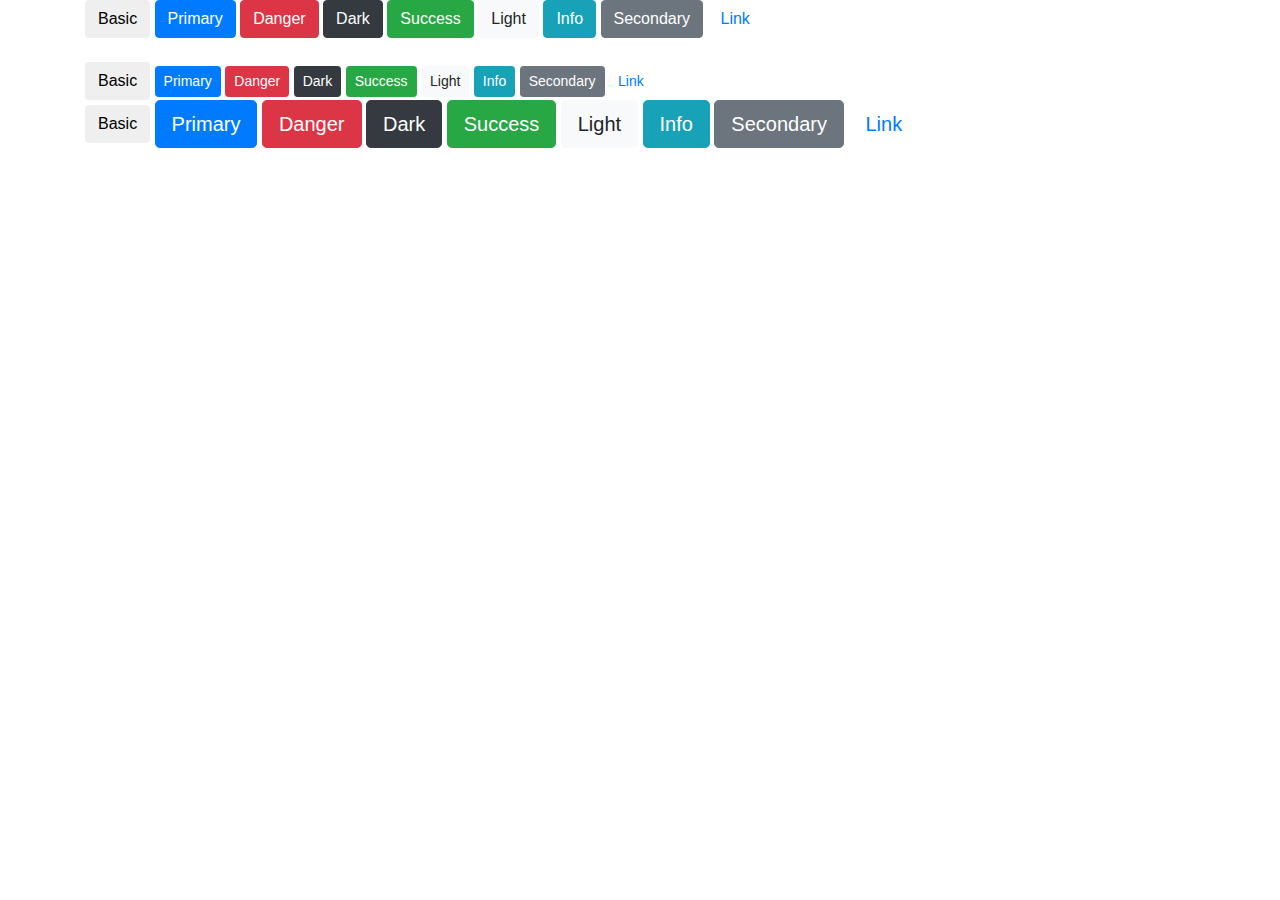
==== Bootstrap/buttons/index.html @ 3ea3434b "Initial commit in Bootstrap exercises" ====
<!DOCTYPE html>
<html lang="en">
<head>
    <meta charset="UTF-8">
    <meta http-equiv="X-UA-Compatible" content="IE=edge">
    <meta name="viewport" content="width=device-width, initial-scale=1.0">
    <title>Bootstrap Buttons</title>
    <link rel="stylesheet" href="https://maxcdn.bootstrapcdn.com/bootstrap/4.0.0/css/bootstrap.min.css" integrity="sha384-Gn5384xqQ1aoWXA+058RXPxPg6fy4IWvTNh0E263XmFcJlSAwiGgFAW/dAiS6JXm" crossorigin="anonymous">
</head>
<body>
    <div class = "container">
        <div class = "row">
            <div class = "col-md-12">
                <button type = "button" class = "btn">Basic</button>
                <button type = "button" class = "btn btn-primary">Primary</button>
                <button type = "button" class = "btn btn-danger">Danger</button>
                <button type = "button" class = "btn btn-dark">Dark</button>
                <button type = "button" class = "btn btn-success">Success</button>
                <button type = "button" class = "btn btn-light">Light</button>
                <button type = "button" class = "btn btn-info">Info</button>
                <button type = "button" class = "btn btn-secondary">Secondary</button>
                <button type = "button" class = "btn btn-link">Link</button>
            </div>
        </div>
        <br>
        <div class = "row">
            <div class = "col-md-12">
                <button type = "button" class = "btn">Basic</button>
                <button type = "button" class = "btn btn-sm btn-primary">Primary</button>
                <button type = "button" class = "btn btn-sm btn-danger">Danger</button>
                <button type = "button" class = "btn btn-sm btn-dark">Dark</button>
                <button type = "button" class = "btn btn-sm btn-success">Success</button>
                <button type = "button" class = "btn btn-sm btn-light">Light</button>
                <button type = "button" class = "btn btn-sm btn-info">Info</button>
                <button type = "button" class = "btn btn-sm btn-secondary">Secondary</button>
                <button type = "button" class = "btn btn-sm btn-link">Link</button>
            </div>
        </div>
        <div class = "row">
            <div class = "col-md-12">
                <button type = "button" class = "btn">Basic</button>
                <button type = "button" class = "btn btn-lg btn-primary">Primary</button>
                <button type = "button" class = "btn btn-lg btn-danger">Danger</button>
                <button type = "button" class = "btn btn-lg btn-dark">Dark</button>
                <button type = "button" class = "btn btn-lg btn-success">Success</button>
                <button type = "button" class = "btn btn-lg btn-light">Light</button>
                <button type = "button" class = "btn btn-lg btn-info">Info</button>
                <button type = "button" class = "btn btn-lg btn-secondary">Secondary</button>
                <button type = "button" class = "btn btn-lg btn-link">Link</button>
            </div>
        </div>
    </div>
    <script src="https://code.jquery.com/jquery-3.2.1.slim.min.js" integrity="sha384-KJ3o2DKtIkvYIK3UENzmM7KCkRr/rE9/Qpg6aAZGJwFDMVNA/GpGFF93hXpG5KkN" crossorigin="anonymous"></script>
    <script src="https://cdnjs.cloudflare.com/ajax/libs/popper.js/1.12.9/umd/popper.min.js" integrity="sha384-ApNbgh9B+Y1QKtv3Rn7W3mgPxhU9K/ScQsAP7hUibX39j7fakFPskvXusvfa0b4Q" crossorigin="anonymous"></script>
    <script src="https://maxcdn.bootstrapcdn.com/bootstrap/4.0.0/js/bootstrap.min.js" integrity="sha384-JZR6Spejh4U02d8jOt6vLEHfe/JQGiRRSQQxSfFWpi1MquVdAyjUar5+76PVCmYl" crossorigin="anonymous"></script>
</body>
</html>
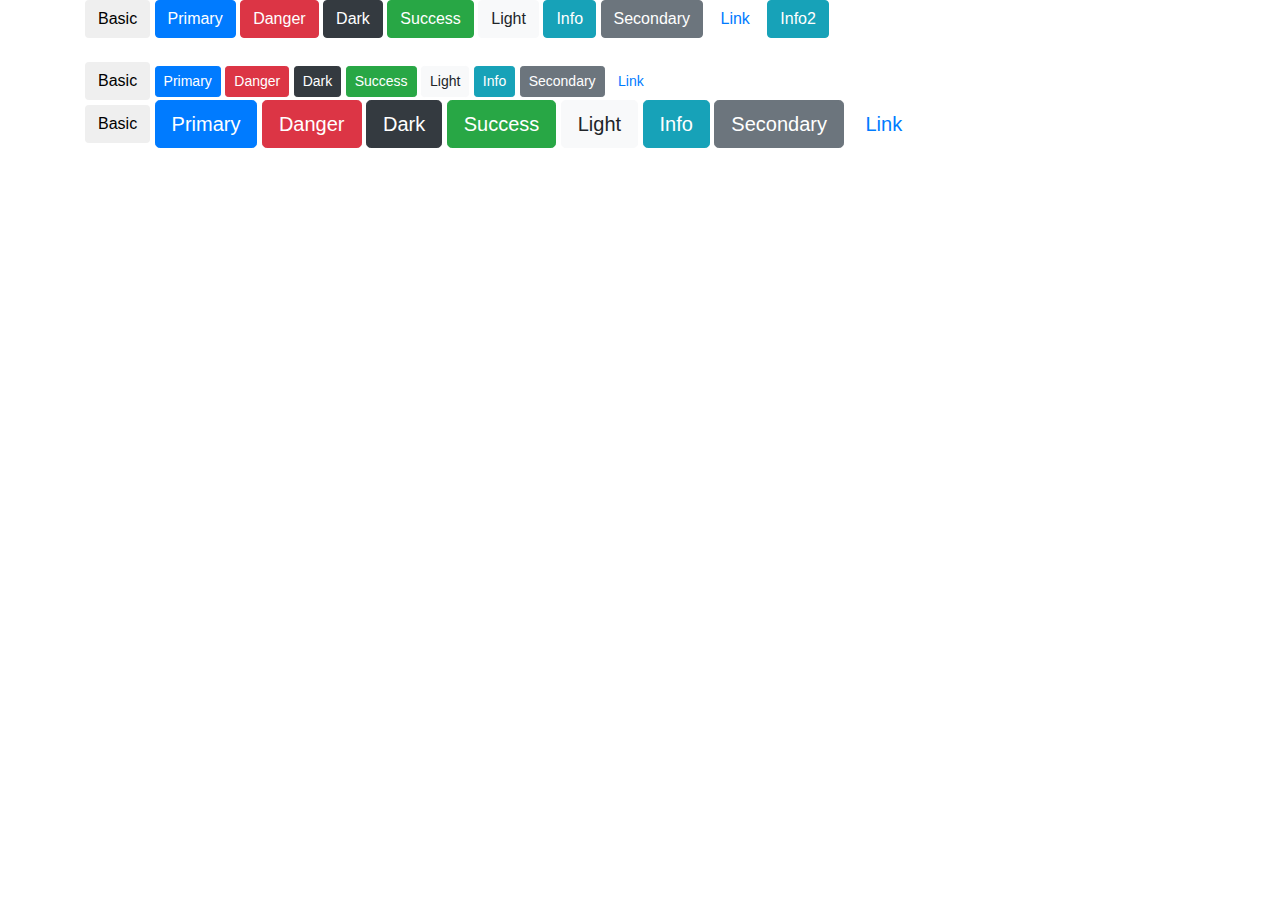
==== commit d1deab0e: "Fix bug#2" ====
--- a/Bootstrap/buttons/index.html
+++ b/Bootstrap/buttons/index.html
@@ -20,6 +20,7 @@
                 <button type = "button" class = "btn btn-info">Info</button>
                 <button type = "button" class = "btn btn-secondary">Secondary</button>
                 <button type = "button" class = "btn btn-link">Link</button>
+                <button type = "button" class = "btn btn-info">Info2</button>
             </div>
         </div>
         <br>
@@ -54,4 +55,4 @@
     <script src="https://cdnjs.cloudflare.com/ajax/libs/popper.js/1.12.9/umd/popper.min.js" integrity="sha384-ApNbgh9B+Y1QKtv3Rn7W3mgPxhU9K/ScQsAP7hUibX39j7fakFPskvXusvfa0b4Q" crossorigin="anonymous"></script>
     <script src="https://maxcdn.bootstrapcdn.com/bootstrap/4.0.0/js/bootstrap.min.js" integrity="sha384-JZR6Spejh4U02d8jOt6vLEHfe/JQGiRRSQQxSfFWpi1MquVdAyjUar5+76PVCmYl" crossorigin="anonymous"></script>
 </body>
-</html>+</html>
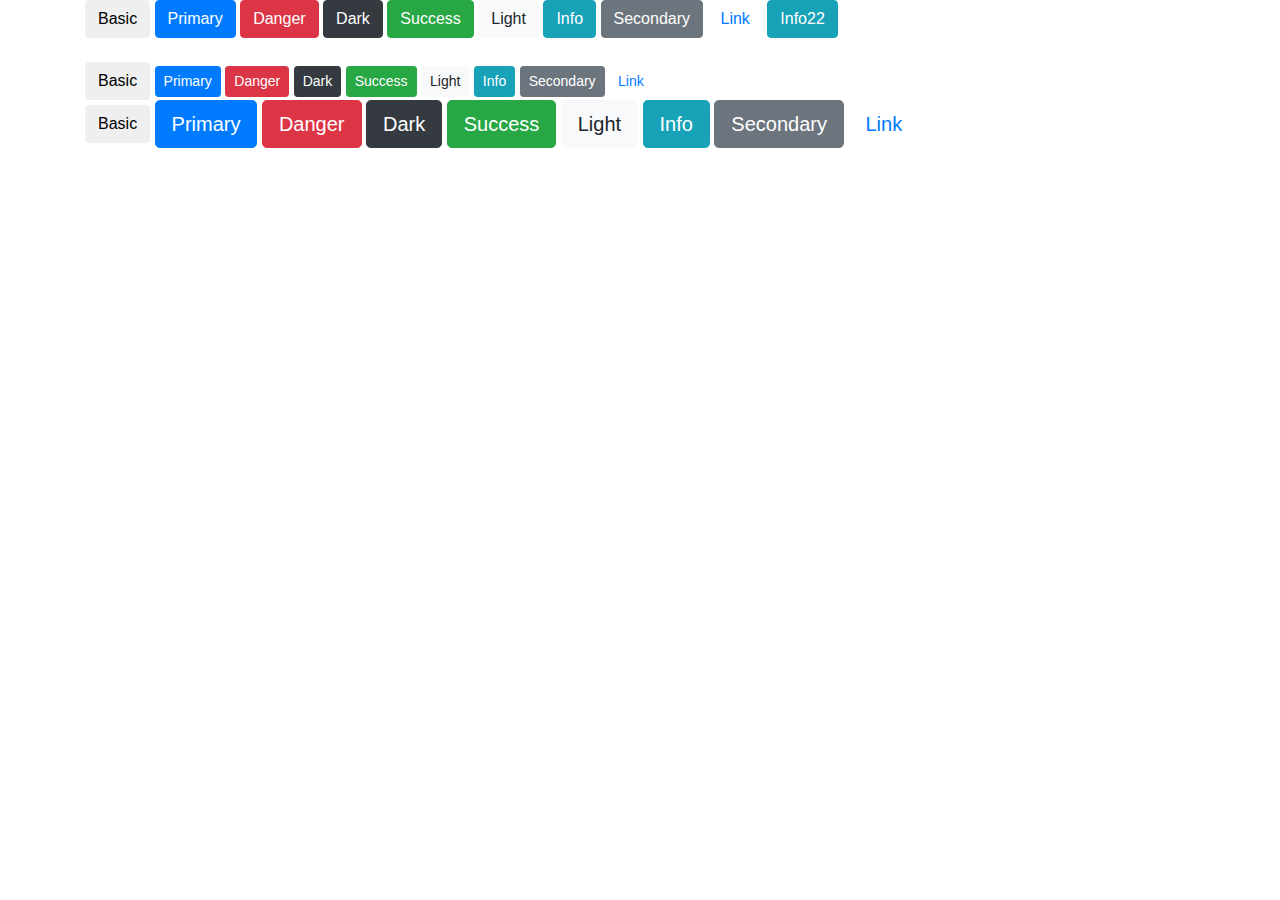
==== commit ab554da0: "Change the description of a button" ====
--- a/Bootstrap/buttons/index.html
+++ b/Bootstrap/buttons/index.html
@@ -20,7 +20,7 @@
                 <button type = "button" class = "btn btn-info">Info</button>
                 <button type = "button" class = "btn btn-secondary">Secondary</button>
                 <button type = "button" class = "btn btn-link">Link</button>
-                <button type = "button" class = "btn btn-info">Info2</button>
+                <button type = "button" class = "btn btn-info">Info22</button>
             </div>
         </div>
         <br>
